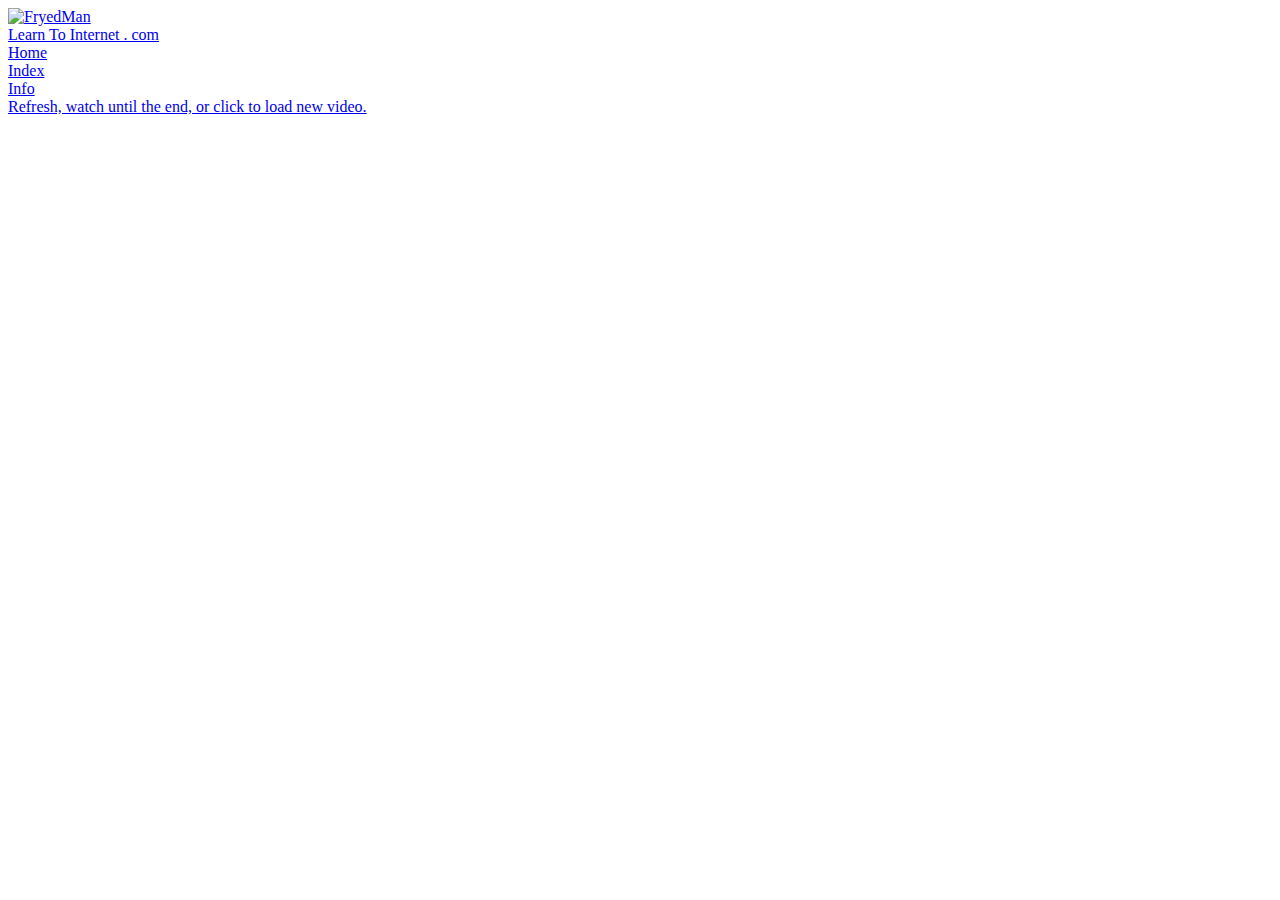
==== public_html/index.html @ 16d1b073 "Added website" ====
<!DOCTYPE html>
<html>
    <head>
        <title>LEARN!</title>
        <meta charset="UTF-8">
        <meta name="viewport" content="width=device-width, initial-scale=1.0">
        <link type="text/css" rel="stylesheet" href="http://www.learntointernet.com/css/generalcss.css">
        <link type="text/css" rel="stylesheet" href="http://www.learntointernet.com/css/indexcss.css">
        <script type="text/javascript" src="js/script.js"></script>
    </head>
    <body onload="loadVideo()">
        
        <div id="content">
            <div id="page">
                <div id ="header">
                    <a href="/">
                        <div id="logoDiv">
                            <img src="http://www.learntointernet.com/img/FryedManLogoSmall.png" alt="FryedMan" id="logo">
                        </div>
                    </a>
                    <a href="/">
                        <div id="title">
                            <div id="titleText">
                                Learn To Internet . com
                            </div>
                        </div>
                    </a>
                    <div id="hotbarDiv">
                        <div id="hotbar">
                            <a href="/">
                                <div class="hotbarItem">
                                    <div id="hotbarText">
                                        Home
                                    </div>
                                </div>
                            </a>
                            <a href="/index">
                                <div class="hotbarItem">
                                    <div id="hotbarText">
                                        Index
                                    </div>
                                </div>
                            </a>
                            <a href="/info">
                                <div class="hotbarItem">
                                    <div id="hotbarText">
                                        Info
                                    </div>
                                </div>
                            </a>
                        </div>
                    </div>
                </div>
                <div id ="sideCol">
                    <a href="javascript:loadVideo()">
                        <div id="sideColButton">
                            Refresh, watch until the end, or click to load new video.
                        </div>
                    </a>
                </div>
                <div id="body">
                    <div id="vidBox" >
                    </div>
                </div>
                <div id="footer">
                </div>
            </div>
        </div>
    </body>
</html>
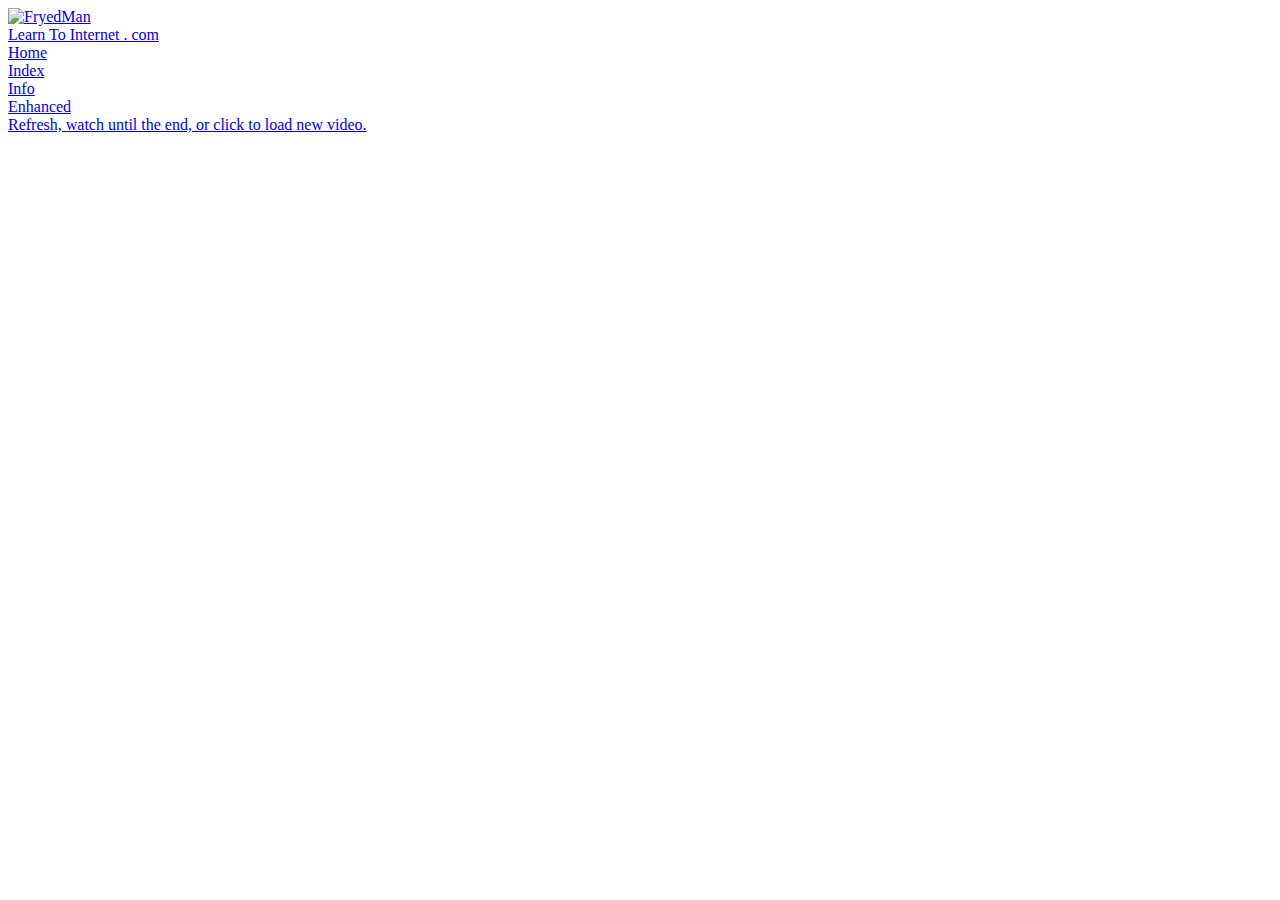
==== commit 35cc0048: "Updated for /enhanced" ====
--- a/public_html/index.html
+++ b/public_html/index.html
@@ -48,6 +48,13 @@
                                     </div>
                                 </div>
                             </a>
+                            <a href="/enhanced">
+                                <div class="hotbarItem">
+                                    <div id="hotbarText">
+                                        Enhanced
+                                    </div>
+                                </div>
+                            </a>
                         </div>
                     </div>
                 </div>
